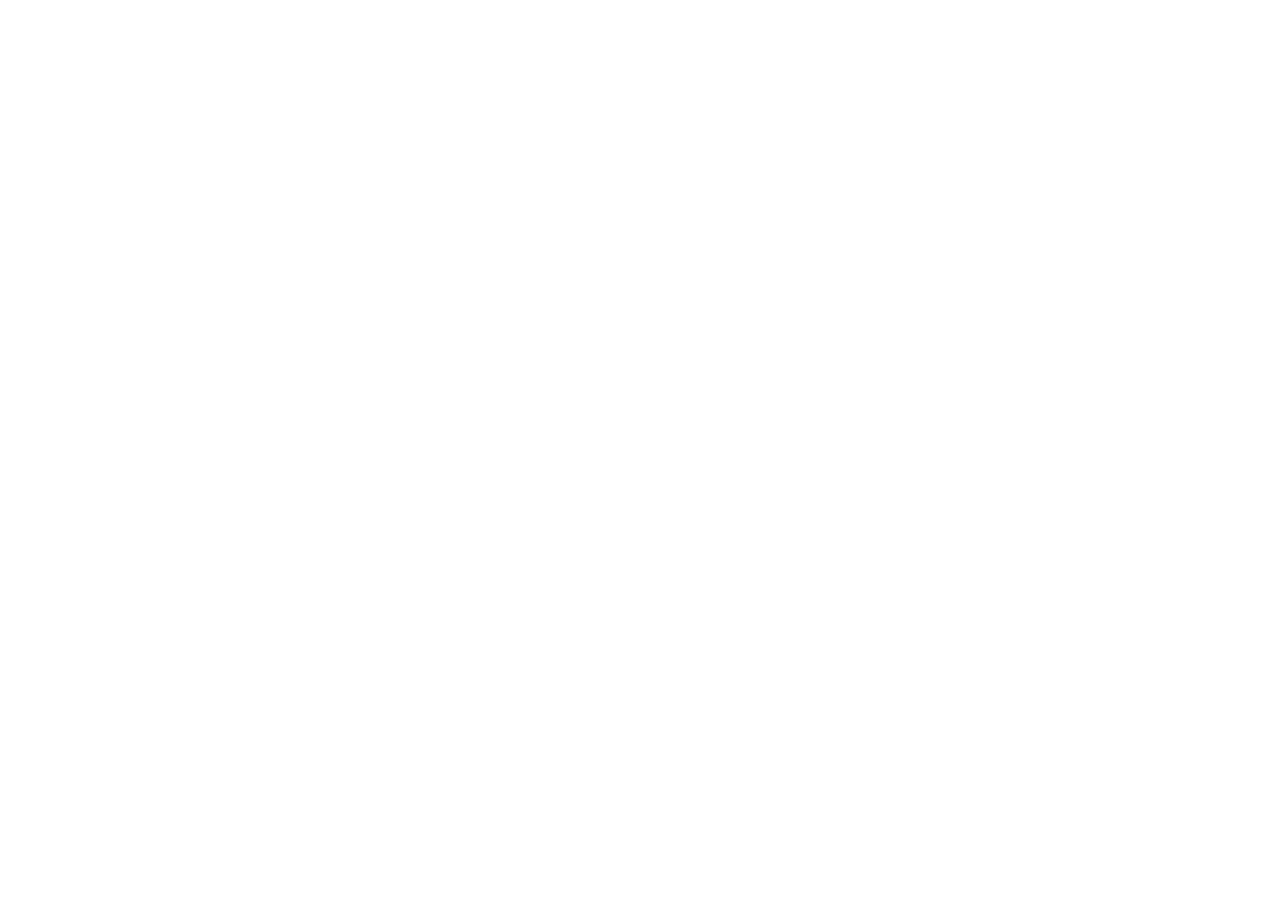
==== index.html @ a492236a "add arq" ====
<!DOCTYPE html>
<html lang="en">
<head>
    <meta charset="UTF-8">
    <meta http-equiv="X-UA-Compatible" content="IE=edge">
    <meta name="viewport" content="width=device-width, initial-scale=1.0">
    <title>Document</title>
</head>
<body>
    
</body>
</html>
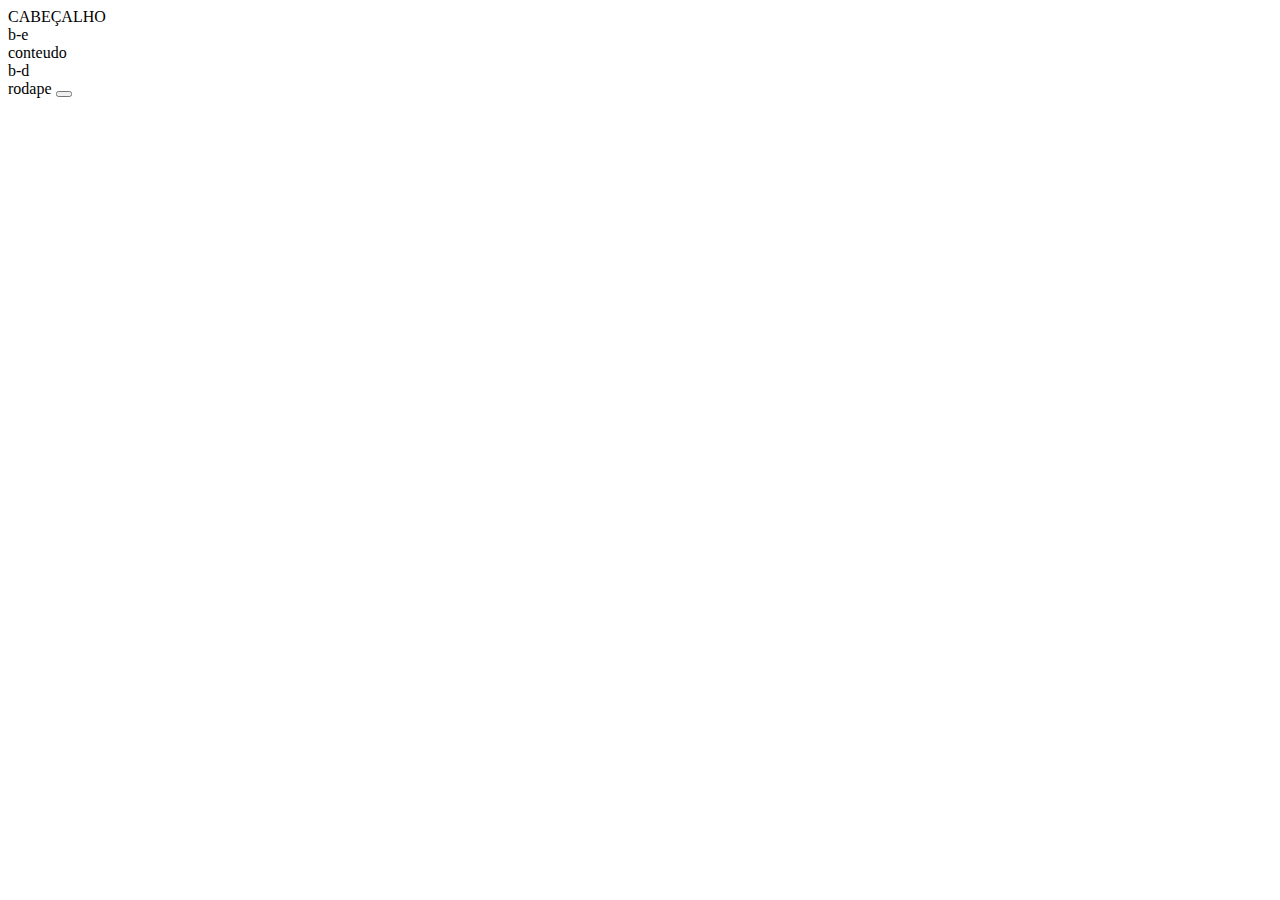
==== commit 1964c161: "salvei aq" ====
--- a/index.html
+++ b/index.html
@@ -1,12 +1,35 @@
 <!DOCTYPE html>
-<html lang="en">
+<html lang="pt-br">
 <head>
     <meta charset="UTF-8">
     <meta http-equiv="X-UA-Compatible" content="IE=edge">
     <meta name="viewport" content="width=device-width, initial-scale=1.0">
-    <title>Document</title>
+    <title>Exemplo de Arrays</title>
+    <script src="./js/zyb-5647.js" defer></script>
 </head>
-<body>
-    
+<body onload="alert('A PAGINA CARREGOU')">
+ 
+    <header class="cabecalho">
+        <span> CABEÇALHO </span>
+    </header>
+
+    <div class="container">
+        <aside class="1-e">
+            <span>b-e</span>
+        </aside>
+        <section class="central">
+            <span>conteudo</span>
+        </section>
+        <aside class="1-d">
+            <span>b-d</span>
+        </aside>
+    </div>
+
+    <footer class="rodape">
+        <span>rodape</span>
+        <button onclick
+        
+    </footer>
+
 </body>
 </html>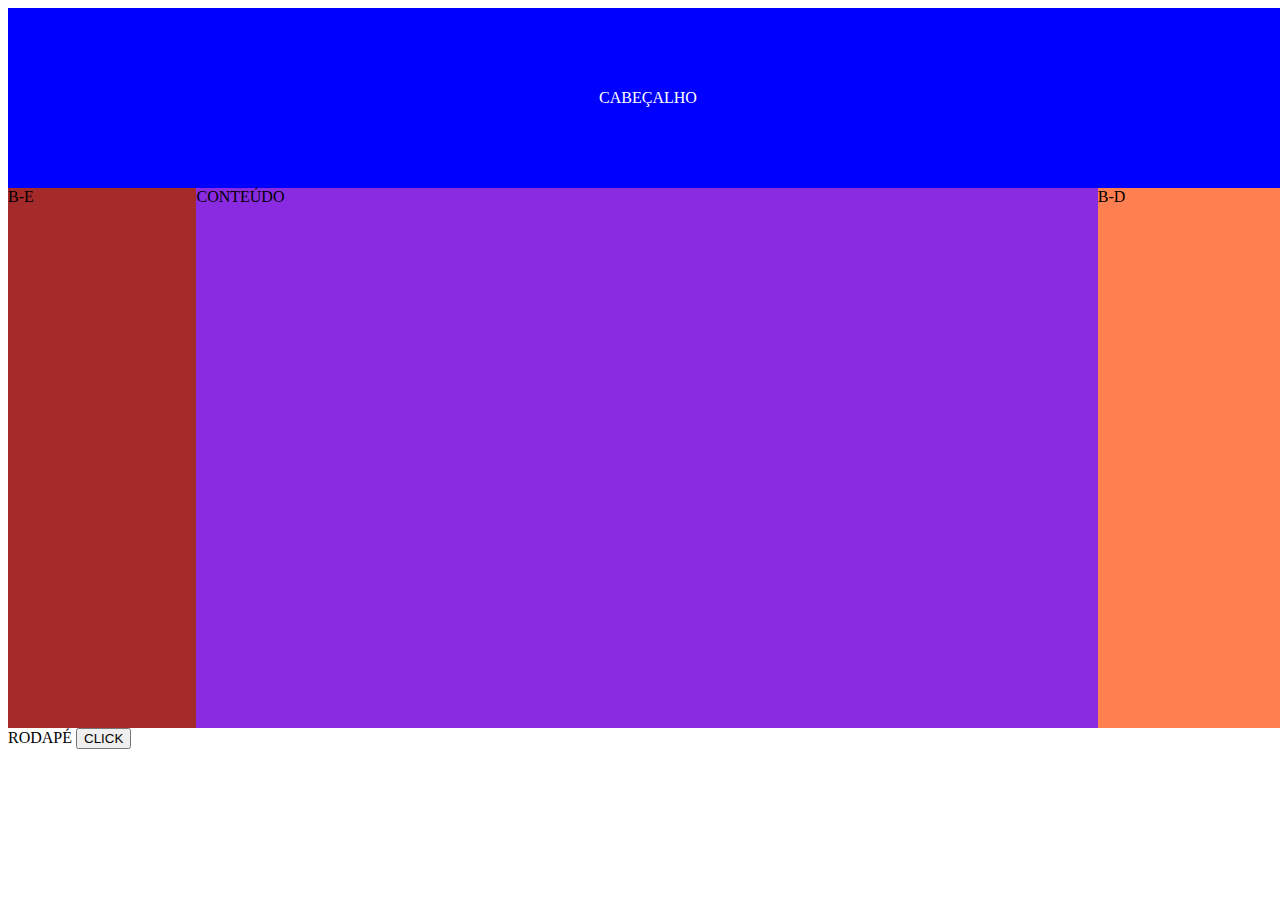
==== commit e24a8b3d: "salvando corretamente" ====
--- a/index.html
+++ b/index.html
@@ -4,32 +4,32 @@
     <meta charset="UTF-8">
     <meta http-equiv="X-UA-Compatible" content="IE=edge">
     <meta name="viewport" content="width=device-width, initial-scale=1.0">
-    <title>Exemplo de Arrays</title>
+    <title>Exemplo Arrays</title>
     <script src="./js/zyb-5647.js" defer></script>
+    <link rel="stylesheet" href="./css/estilo.css">
 </head>
-<body onload="alert('A PAGINA CARREGOU')">
- 
+<body>
+
     <header class="cabecalho">
-        <span> CABEÇALHO </span>
+        <span>CABEÇALHO</span>
     </header>
 
     <div class="container">
-        <aside class="1-e">
-            <span>b-e</span>
+        <aside class="l-e">
+            <span>B-E</span>
         </aside>
         <section class="central">
-            <span>conteudo</span>
+            <span>CONTEÚDO</span>
         </section>
-        <aside class="1-d">
-            <span>b-d</span>
+        <aside class="l-d">
+            <span>B-D</span>
         </aside>
     </div>
 
-    <footer class="rodape">
-        <span>rodape</span>
-        <button onclick
-        
-    </footer>
+    <foooter class="rodape">
+        <span>RODAPÉ</span>
+        <button value="10" onclick="console.log(`Resultado ${soma(this.value,10,5)}`)">CLICK</button>       
+    </foooter>
 
 </body>
 </html>--- a/css/estilo.css
+++ b/css/estilo.css
@@ -0,0 +1,29 @@
+.cabecalho{
+    display: flex;
+    justify-content: center;
+    align-items: center;
+    width: 100vw;
+    height: 20vh;
+    background-color: blue;
+    color: #fff;
+}
+
+.container{
+    display: flex;
+    justify-content: space-between;
+    width: 100vw;
+    height: 60vh;
+    background-color: blueviolet;
+}
+
+.container .central{
+    flex-grow: 5;
+}
+.container .l-e{
+    flex-grow: 1;
+    background-color: brown;
+}
+.container .l-d{
+    flex-grow: 1;
+    background-color: coral;
+}
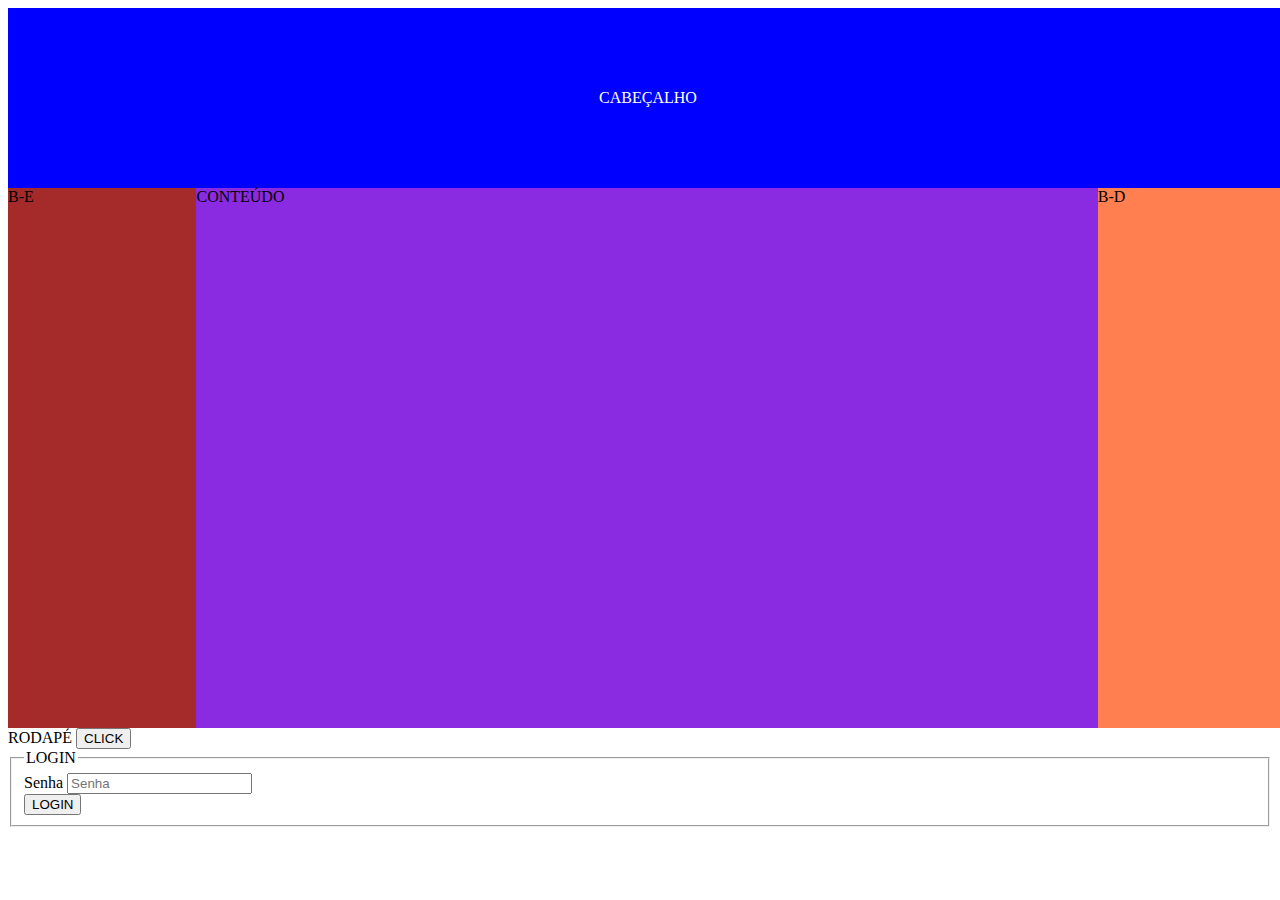
==== commit 7a6a80fa: "SALVEI AS MUDANÇAS TODAS CERTINHAS" ====
--- a/index.html
+++ b/index.html
@@ -31,5 +31,20 @@
         <button value="10" onclick="console.log(`Resultado ${soma(this.value,10,5)}`)">CLICK</button>       
     </foooter>
 
+    <div class="info">
+        <form action="index.html" method="get" onsubmit="return false">
+        <fieldset>
+            <legend>LOGIN</legend>
+            <div>
+                <label for="idPass">Senha</label>
+                <input type="password" name="txtPass" placeHolder="Senha">
+            </div>
+            <div>
+                <button type="button">LOGIN</button>
+            </div>
+        </fieldset>
+    </form>
+</div>
+
 </body>
 </html>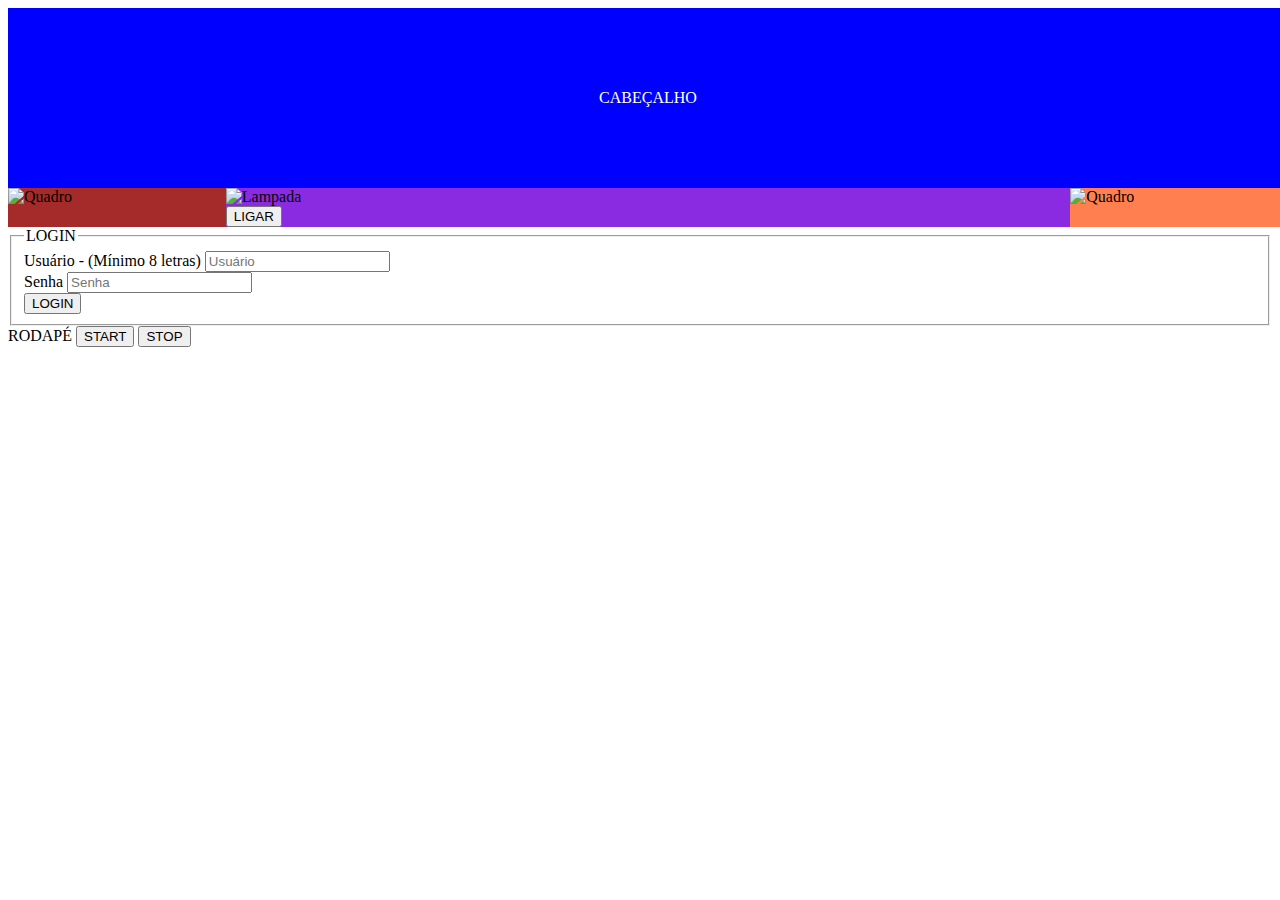
==== commit 2923708b: "salva" ====
--- a/index.html
+++ b/index.html
@@ -9,42 +9,58 @@
     <link rel="stylesheet" href="./css/estilo.css">
 </head>
 <body>
-
+  
     <header class="cabecalho">
         <span>CABEÇALHO</span>
     </header>
 
     <div class="container">
         <aside class="l-e">
-            <span>B-E</span>
+            <img src="./img/banner-lateral-1.png" alt="Quadro">
         </aside>
+
         <section class="central">
-            <span>CONTEÚDO</span>
+        
+            <div>
+                <img src="./img/pic_bulboff.gif" alt="Lampada">
+            </div>
+
+            <!-- <button onclick="ligaDesliga()">LIGAR</button> -->
+            <button>LIGAR</button>
         </section>
+        
         <aside class="l-d">
-            <span>B-D</span>
+            <img src="./img/banner-lateral-2.png" alt="Quadro">
         </aside>
     </div>
 
-    <foooter class="rodape">
-        <span>RODAPÉ</span>
-        <button value="10" onclick="console.log(`Resultado ${soma(this.value,10,5)}`)">CLICK</button>       
-    </foooter>
 
     <div class="info">
         <form action="index.html" method="get" onsubmit="return false">
-        <fieldset>
-            <legend>LOGIN</legend>
-            <div>
-                <label for="idPass">Senha</label>
-                <input type="password" name="txtPass" placeHolder="Senha">
-            </div>
-            <div>
-                <button type="button">LOGIN</button>
-            </div>
-        </fieldset>
-    </form>
-</div>
+            <fieldset>
+                <legend>LOGIN</legend>
+                <div>
+                    <label for="idUser">Usuário - (Mínimo 8 letras)</label>
+                    <input type="text" name="nmUser"  id="idUser" placeholder="Usuário">
+                </div>
+                <div>
+                    <label for="idPass">Senha</label>
+                    <input type="password" name="txtPass" id="idPass" placeholder="Senha">
+                </div>
+                <div>
+                    <button type="button">LOGIN</button>
+                </div>
+            </fieldset>
+        </form>
+    </div>
+
+
+    <foooter class="rodape">
+        <span>RODAPÉ</span>
+        <!-- <button value="10" onclick="console.log(`Resultado ${soma(this.value,10,5)}`)">CLICK</button> -->
+        <button onclick="mudaCor()">START</button>
+        <button onclick="clearTimeout(tmp)">STOP</button>
+    </foooter>
 
 </body>
 </html>--- a/css/estilo.css
+++ b/css/estilo.css
@@ -6,13 +6,13 @@
     height: 20vh;
     background-color: blue;
     color: #fff;
-}
+} 
 
 .container{
     display: flex;
     justify-content: space-between;
     width: 100vw;
-    height: 60vh;
+    height: auto;
     background-color: blueviolet;
 }
 
@@ -26,4 +26,4 @@
 .container .l-d{
     flex-grow: 1;
     background-color: coral;
-}
+}